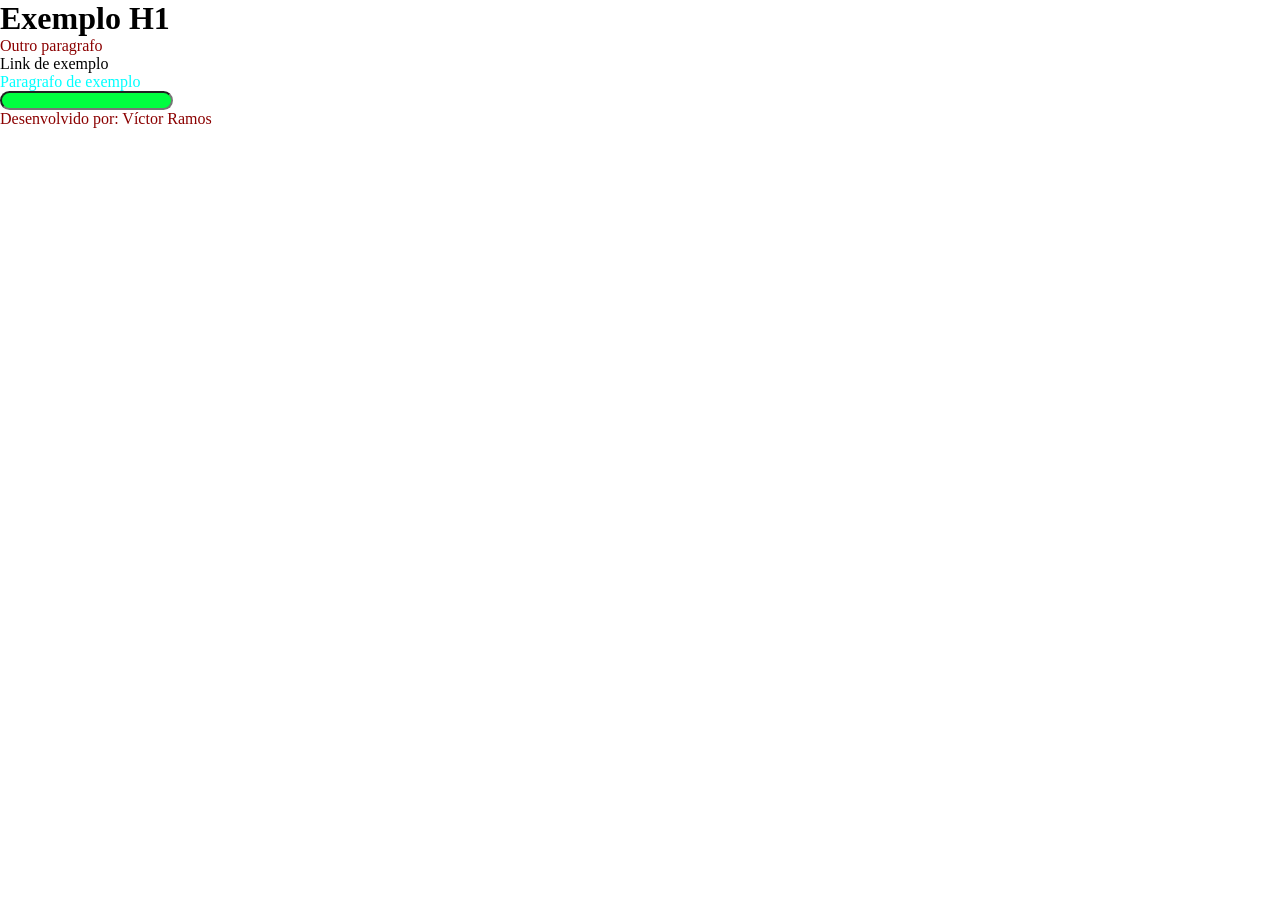
==== Page/exemplo-css/index.html @ 6ded2092 "Adicionando exemplos de css e seletores" ====
<!DOCTYPE html>
<html lang="pt-BR">
<head>
    <meta charset="UTF-8">
    <meta name="viewport" content="width=device-width, initial-scale=1.0">
    <title>Exemplo CSS</title>
</head>
<body>
    <header>
        <h1>Exemplo H1</h1>
        <p>Outro paragrafo</p>
        <link rel="stylesheet" href="styles.css">
    </header>
    <main>
        <a>Link de exemplo</a>
        <p class="exemplo-classe">Paragrafo de exemplo</p>
        <input type="email" name="email" id="email" style="background-color: rgb(0, 255, 64);" />
    </main>
    <footer>
        <p>Desenvolvido por: Víctor Ramos</p>
    </footer>
    
</body>
</html>
---- Page/exemplo-css/styles.css ----
*{ /*Seletor universal*/
    margin: 0; /*Margin é o espaço externo*/
    padding: 0; /*Padding é o espaço interno*/
    box-sizing: border-box;
}

/*Seletor por TAG*/
p {
    color: darkred;
}

/* Seletor por classe */
.exemplo-classe{
    color: aqua;
}

/* Seletor por ID */
#email{
    background-color: darkgray;
    height: 50;
    border-radius: 50px;
}
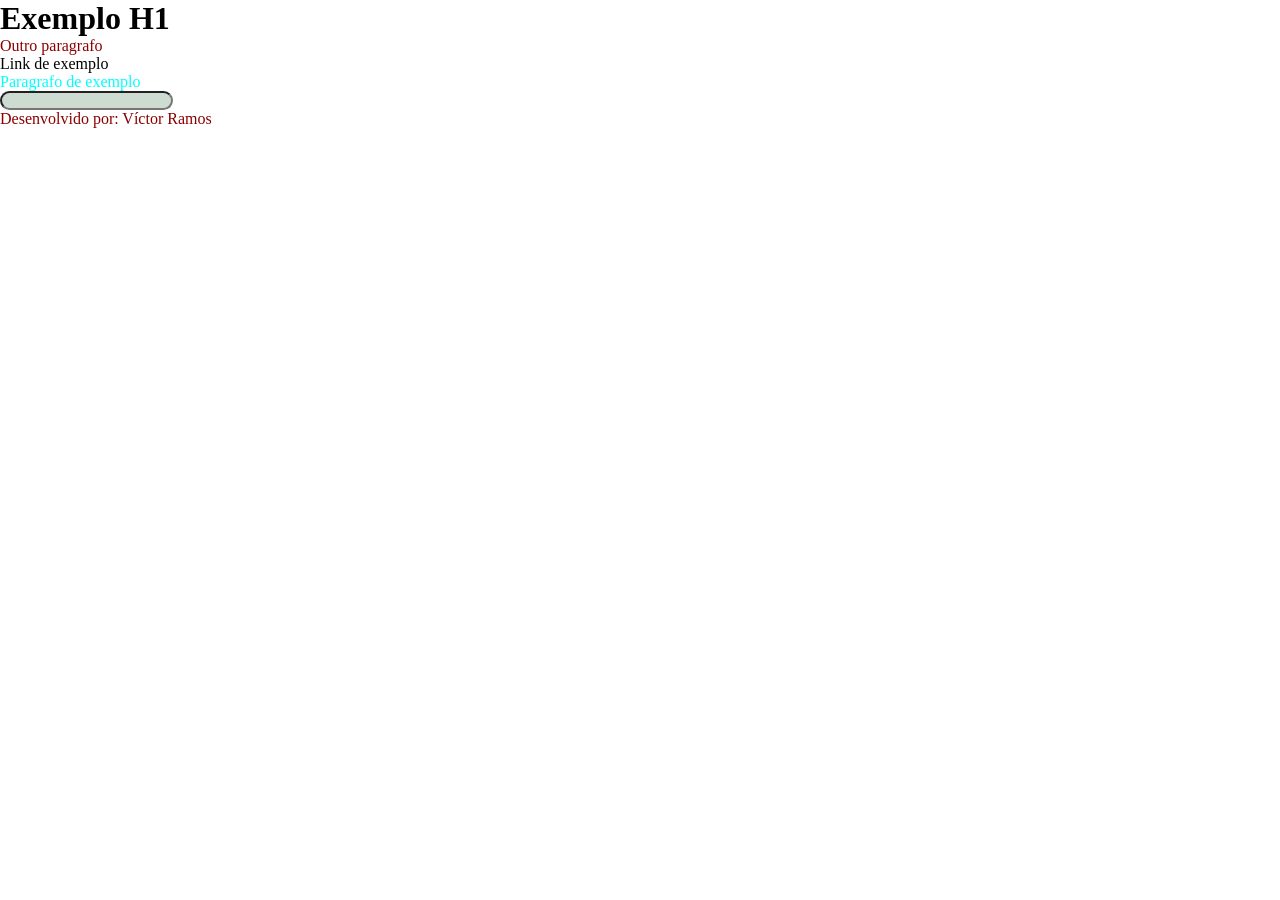
==== commit c659a904: "Inclusão de exemplo das propriedades-CSS" ====
--- a/Page/exemplo-css/index.html
+++ b/Page/exemplo-css/index.html
@@ -1,24 +1,24 @@
-<!DOCTYPE html>
-<html lang="pt-BR">
-<head>
-    <meta charset="UTF-8">
-    <meta name="viewport" content="width=device-width, initial-scale=1.0">
-    <title>Exemplo CSS</title>
-</head>
-<body>
-    <header>
-        <h1>Exemplo H1</h1>
-        <p>Outro paragrafo</p>
-        <link rel="stylesheet" href="styles.css">
-    </header>
-    <main>
-        <a>Link de exemplo</a>
-        <p class="exemplo-classe">Paragrafo de exemplo</p>
-        <input type="email" name="email" id="email" style="background-color: rgb(0, 255, 64);" />
-    </main>
-    <footer>
-        <p>Desenvolvido por: Víctor Ramos</p>
-    </footer>
-    
-</body>
+<!DOCTYPE html>
+<html lang="pt-BR">
+<head>
+    <meta charset="UTF-8">
+    <meta name="viewport" content="width=device-width, initial-scale=1.0">
+    <title>Exemplo CSS</title>
+</head>
+<body>
+    <header>
+        <h1>Exemplo H1</h1>
+        <p>Outro paragrafo</p>
+        <link rel="stylesheet" href="styles.css">
+    </header>
+    <main>
+        <a>Link de exemplo</a>
+        <p class="exemplo-classe">Paragrafo de exemplo</p>
+        <input type="email" name="email" id="email" style="background-color: rgb(206, 219, 209);" />
+    </main>
+    <footer>
+        <p>Desenvolvido por: Víctor Ramos</p>
+    </footer>
+    
+</body>
 </html>
